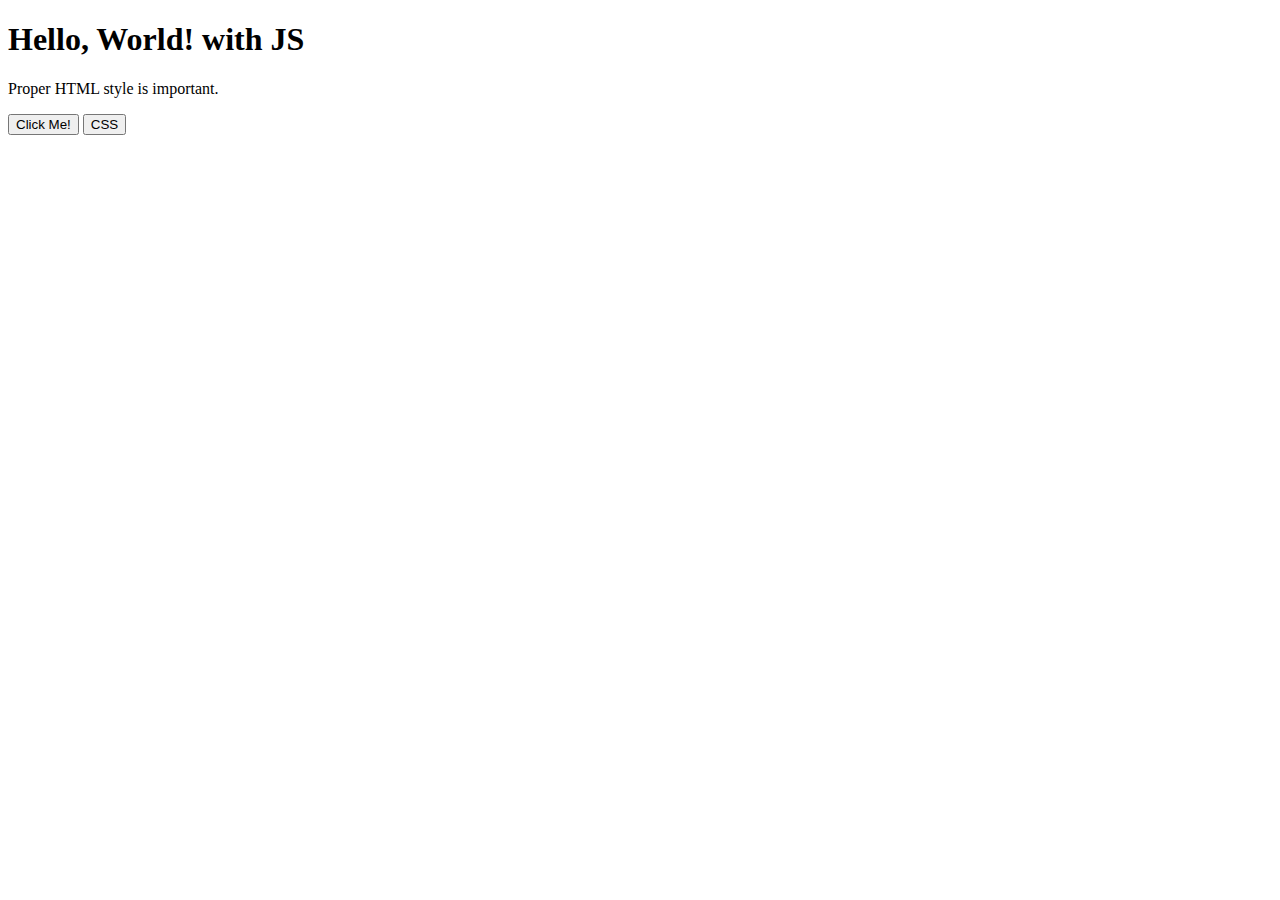
==== more_js.html @ 34428307 "u" ====
<!DOCTYPE html>
<html>
  <head>
    <meta charset="utf-8">
    <meta name="description" content="My Second Web Page, with JavaScript">
    <meta name="keywords" content="immaculata, ics2o">
    <meta name="author" content="Ms Raffin">
    <meta name="viewport" content="width=device-width, initial-scale=1.0">
		<!-- Favicon -->
    <link rel="apple-touch-icon" sizes="180x180" href="./fav_more/apple-touch-icon.png">
    <link rel="icon" type="image/png" sizes="32x32" href="./fav_more/favicon-32x32.png">
    <link rel="icon" type="image/png" sizes="16x16" href="./fav_more/favicon-16x16.png">
    <link rel="manifest" href="./fav_more/site.webmanifest">
		<!-- Google's MDL -->
		<link rel="stylesheet" href="https://fonts.googleapis.com/icon?family=Material+Icons">
		<link rel="stylesheet" href="https://code.getmdl.io/1.3.0/material.green-lime.min.css" />
		<link rel="stylesheet" href="./css/style.css">
    <title>My Second Webpage, with JavaScript</title>
  </head>
  <body>
		<script defer src="https://code.getmdl.io/1.3.0/material.min.js"></script>
    <script>
      function btnClickMe() {
        alert("Hello, World!")
      }
			function btnCSS() {
        alert("Style is still important!")
      }
    </script>
    <h1>Hello, World! with JS</h1>
		<p>Proper HTML style is important.</p>
		<!-- Colored raised button -->
		<button onclick="btnClickMe()" class="mdl-button mdl-js-button mdl-button--raised mdl-button--colored">
		  Click Me!
		</button> 
		<!-- Raised button with ripple -->
		<button onclick="btnCSS()" class="mdl-button mdl-js-button mdl-button--raised mdl-js-ripple-effect">
		  CSS
		</button>
  </body>
</html>
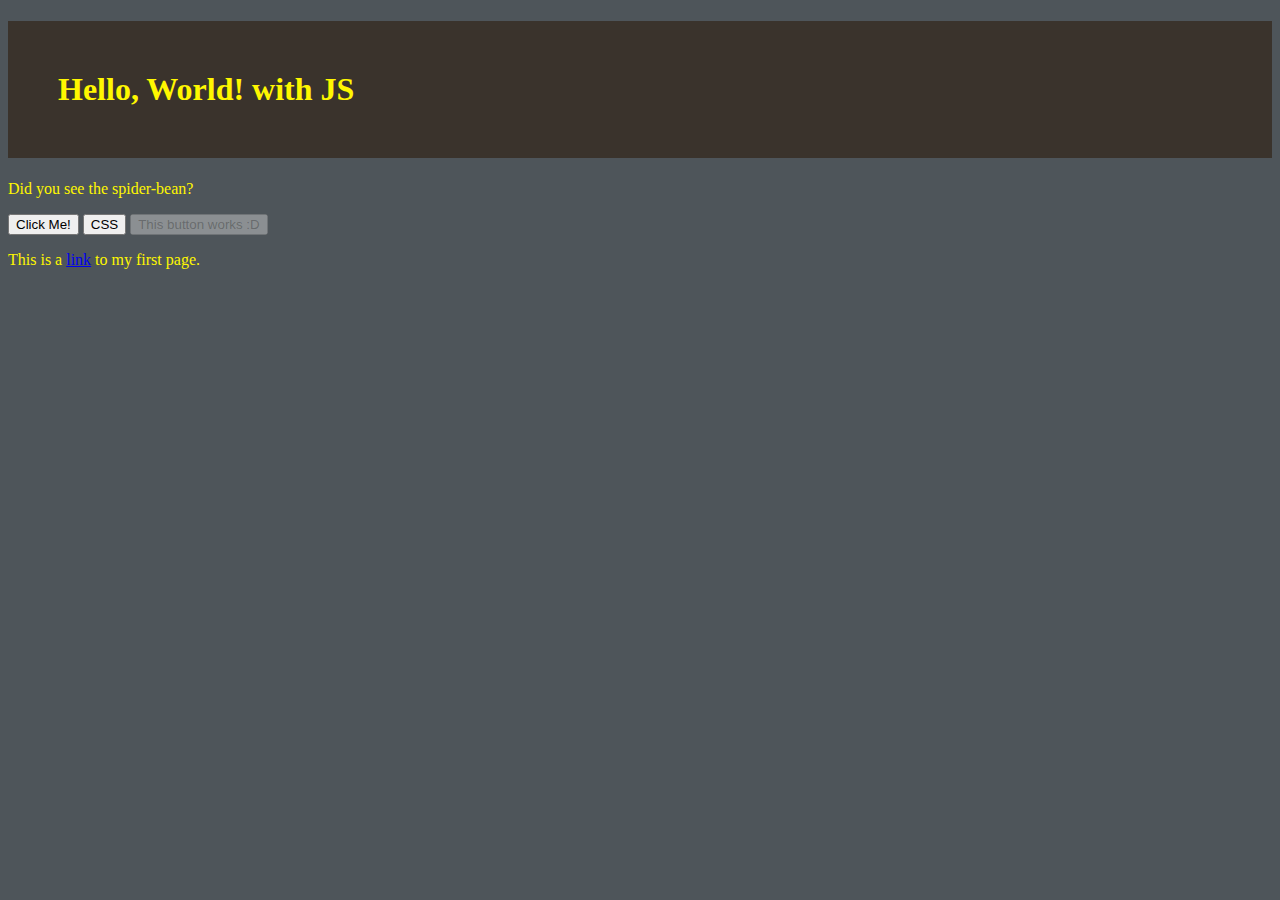
==== commit 725aaecc: "u" ====
--- a/more_js.html
+++ b/more_js.html
@@ -16,19 +16,21 @@
 		<link rel="stylesheet" href="https://code.getmdl.io/1.3.0/material.green-lime.min.css" />
 		<link rel="stylesheet" href="./css/style.css">
     <title>My Second Webpage, with JavaScript</title>
+     <!-- my style sheet -->
+    <link rel="stylesheet" href="./style.css">
   </head>
   <body>
 		<script defer src="https://code.getmdl.io/1.3.0/material.min.js"></script>
     <script>
       function btnClickMe() {
-        alert("Hello, World!")
+        alert("There was a spider-bean hidden somewhere on the last page!")
       }
 			function btnCSS() {
         alert("Style is still important!")
       }
     </script>
     <h1>Hello, World! with JS</h1>
-		<p>Proper HTML style is important.</p>
+		<p>Did you see the spider-bean?</p>
 		<!-- Colored raised button -->
 		<button onclick="btnClickMe()" class="mdl-button mdl-js-button mdl-button--raised mdl-button--colored">
 		  Click Me!
@@ -37,5 +39,12 @@
 		<button onclick="btnCSS()" class="mdl-button mdl-js-button mdl-button--raised mdl-js-ripple-effect">
 		  CSS
 		</button>
+    <!-- Raised disabled button -->
+    <button class="mdl-button mdl-js-button mdl-button--raised" disabled>
+  This button works :D
+    </button>
+    <br>
+    <!-- link to first page -->
+    <p>This is a <a href="./index.html">link</a> to my first page.</p>
   </body>
 </html>--- a/style.css
+++ b/style.css
@@ -0,0 +1,17 @@
+/* Created by: Niko (original author: Ms. Raffin)
+ * Created on: Feb. 2022
+ * This CSS file defines the style for index.html 
+*/
+
+body {
+  background-color: #4e555a;
+}
+
+body {
+  color: #fff700;
+}
+
+h1 {
+  background-color: #3a332c;
+  padding: 50px;
+}